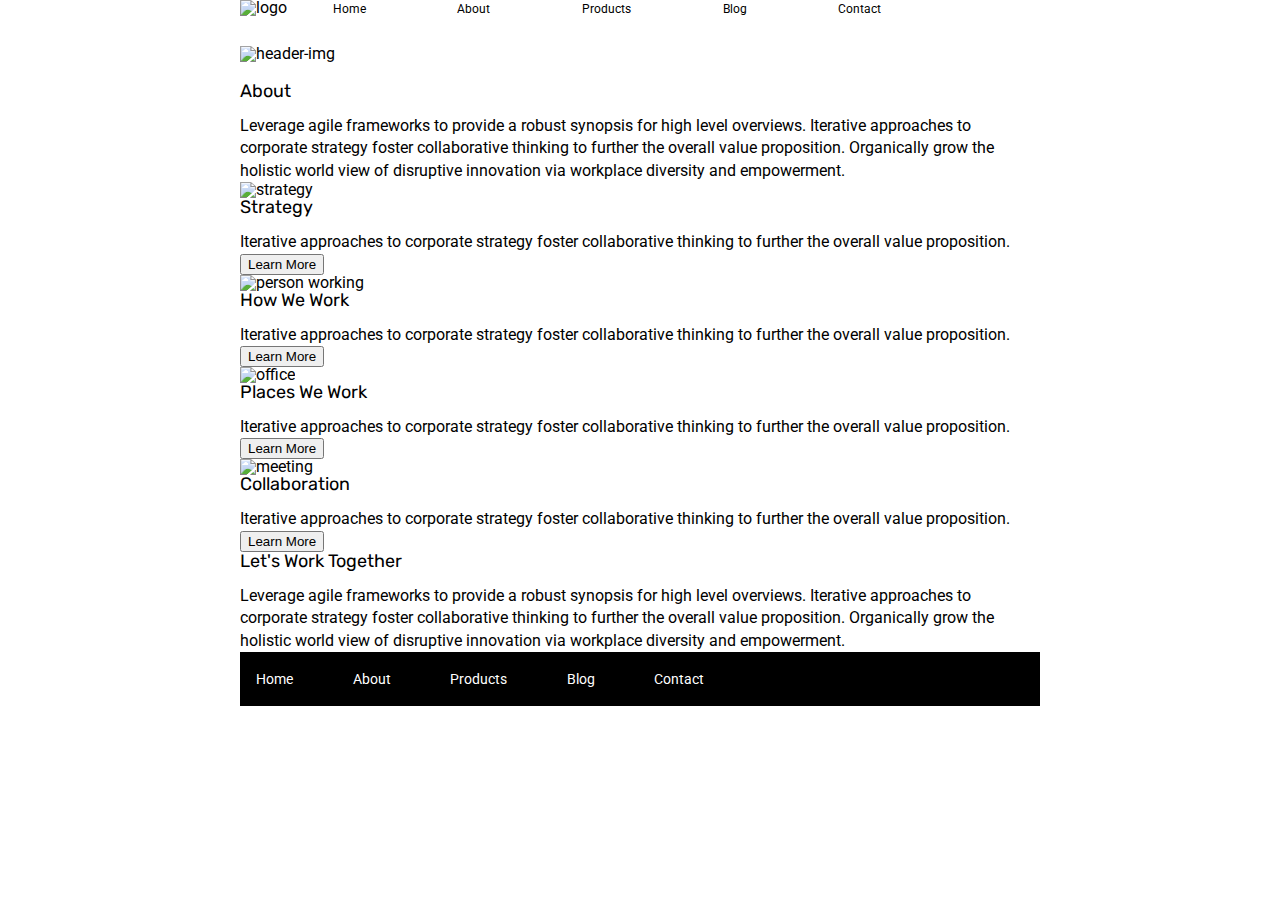
==== about.html @ 2184bce1 "Complete html for about page" ====
<!doctype html>

<html lang="en">
<head>
  <meta charset="utf-8">

  <title>Sprint Challenge - About</title>

  <link href="https://fonts.googleapis.com/css?family=Roboto|Rubik" rel="stylesheet">
  <link rel="stylesheet" href="css/index.css">

</head>

<body>
    <div class="container about-page">
      <header>
          <div id="navbar">
              <img src="img/lambda-black.png" alt="logo">
              <nav>
                  <a href="index.html">Home</a>
                  <a href="about.html">About</a>
                  <a href="#">Products</a>
                  <a href="#">Blog</a>
                  <a href="#">Contact</a>
              </nav>
          </div>
          <div id="header-img-container">
              <img src="img/jumbo-about.png" alt="header-img">
          </div>
      </header>
      <section id="about-top">
        <h2>About</h2>
        <p>Leverage agile frameworks to provide a robust synopsis for high level overviews. Iterative approaches to corporate strategy foster collaborative thinking to further the overall value proposition. Organically grow the holistic world view of disruptive innovation via workplace diversity and empowerment.</p>
      </section>
      <section id="about-middle">
        <div class="about-middle-item">
            <img src="img/about-plan.png" alt="strategy">
            <h2>Strategy</h2>
            <p>Iterative approaches to corporate strategy foster collaborative thinking to further the overall value proposition.</p>
            <button>Learn More</button>
        </div>
        <div class="about-middle-item">
            <img src="img/about-working.png" alt="person working">
            <h2>How We Work</h2>
            <p>Iterative approaches to corporate strategy foster collaborative thinking to further the overall value proposition.</p>
            <button>Learn More</button>
        </div>
        <div class="about-middle-item">
            <img src="img/about-office.png" alt="office">
            <h2>Places We Work</h2>
            <p>Iterative approaches to corporate strategy foster collaborative thinking to further the overall value proposition.</p>
            <button>Learn More</button>
        </div>
        <div class="about-middle-item">
            <img src="img/about-meeting.png" alt="meeting">
            <h2>Collaboration</h2>
            <p>Iterative approaches to corporate strategy foster collaborative thinking to further the overall value proposition.</p>
            <button>Learn More</button>
        </div>
      </section>
      <section id="about-bottom">
          <h2>Let's Work Together</h2>
          <p>Leverage agile frameworks to provide a robust synopsis for high level overviews. Iterative approaches to corporate strategy foster collaborative thinking to further the overall value proposition. Organically grow the holistic world view of disruptive innovation via workplace diversity and empowerment.</p>
      </section>
      <footer>
        <nav>
          <a href="index.html">Home</a>
          <a href="#">About</a>
          <a href="#">Products</a>
          <a href="#">Blog</a>
          <a href="#">Contact</a>
        </nav>
      </footer>
    </div><!-- container -->        
</body>
</html>
---- css/index.css ----
/* http://meyerweb.com/eric/tools/css/reset/ 
   v2.0 | 20110126
   License: none (public domain)
*/

html, body, div, span, applet, object, iframe,
h1, h2, h3, h4, h5, h6, p, blockquote, pre,
a, abbr, acronym, address, big, cite, code,
del, dfn, em, img, ins, kbd, q, s, samp,
small, strike, strong, sub, sup, tt, var,
b, u, i, center,
dl, dt, dd, ol, ul, li,
fieldset, form, label, legend,
table, caption, tbody, tfoot, thead, tr, th, td,
article, aside, canvas, details, embed, 
figure, figcaption, footer, header, hgroup, 
menu, nav, output, ruby, section, summary,
time, mark, audio, video {
	margin: 0;
	padding: 0;
	border: 0;
	font-size: 100%;
	font: inherit;
	vertical-align: baseline;
}
/* HTML5 display-role reset for older browsers */
article, aside, details, figcaption, figure, 
footer, header, hgroup, menu, nav, section {
	display: block;
}
body {
	line-height: 1;
}
ol, ul {
	list-style: none;
}
blockquote, q {
	quotes: none;
}
blockquote:before, blockquote:after,
q:before, q:after {
	content: '';
	content: none;
}
table {
	border-collapse: collapse;
	border-spacing: 0;
}

* {
    box-sizing: border-box;
}

html, body {
    height: 100%;
    font-family: 'Roboto', sans-serif;
}

h1, h2, h3, h4, h5 {
    font-size: 18px;
    margin-bottom: 15px;
    font-family: 'Rubik', sans-serif;
}

p {
    line-height: 1.4;
}

.container {
    width: 800px;
    margin: 0 auto;
}

.top-content {
    display: flex;
    flex-wrap: wrap;
    justify-content: space-evenly;
    margin-bottom: 20px;
    border-bottom: 1px dashed black;
}

.top-content .text-container {
    width: 48%;
    padding: 0 1%;
    padding-bottom: 20px;  
}

.middle-content {
    margin-bottom: 20px;
    border-bottom: 1px dashed black;
}

.middle-content h2 {
    padding: 0 2%;
    margin-bottom: 0;
}

.middle-content .boxes {
    display: flex;
    flex-wrap: wrap;
    justify-content: space-evenly;
}

.middle-content .boxes .box {
    width: 12.5%;
    height: 100px;
    background: black;
    margin: 20px 2.5%;
    color: white;
    display: flex;
    align-items: center;
    justify-content: center;
}

.bottom-content {
    display: flex;
    margin: 0 2% 20px;
    justify-content: space-around;
}

.bottom-content .text-container {
    padding-right: 4%;
}

.bottom-content .text-container:last-child {
    padding-right: 0;
}

footer {
    width: 100%;
    background: black;
}

footer nav {
    width: 60%;
    display: flex;
    justify-content: space-between;
    align-items: center;
    padding: 20px 2%;
    font-size: 14px;
}

footer nav a {
    color: white;
    text-decoration: none;
}
/* tl code starts here */

body {
    width: 80%;
    margin: 0 auto;
}
header {
    display: flex;
    flex-direction: column;
}

#navbar {
    display: flex;
    align-items: baseline;
}

#navbar nav {
    display: flex;
    justify-content: space-around;
    width: 80%;
}

#navbar nav a {
    padding: 0 20px;
    text-decoration: none;
    color: black;
    font-size: 12px;
}

#header-img-container {
    margin: 30px 0 20px 0;
}

#box1 {
    background-color: teal;
}

#box2 {
    background-color: gold;
}

#box3 {
    background-color: cadetblue;
}

#box4 {
    background-color: coral;
}

#box5 {
    background-color: crimson;
}

#box6 {
    background-color: forestgreen;
}

#box7 {
    background-color: darkorchid;
}

#box8 {
    background-color: hotpink;
}

#box9 {
    background-color: indigo;
}

#box10 {
    background-color: dodgerblue;
}
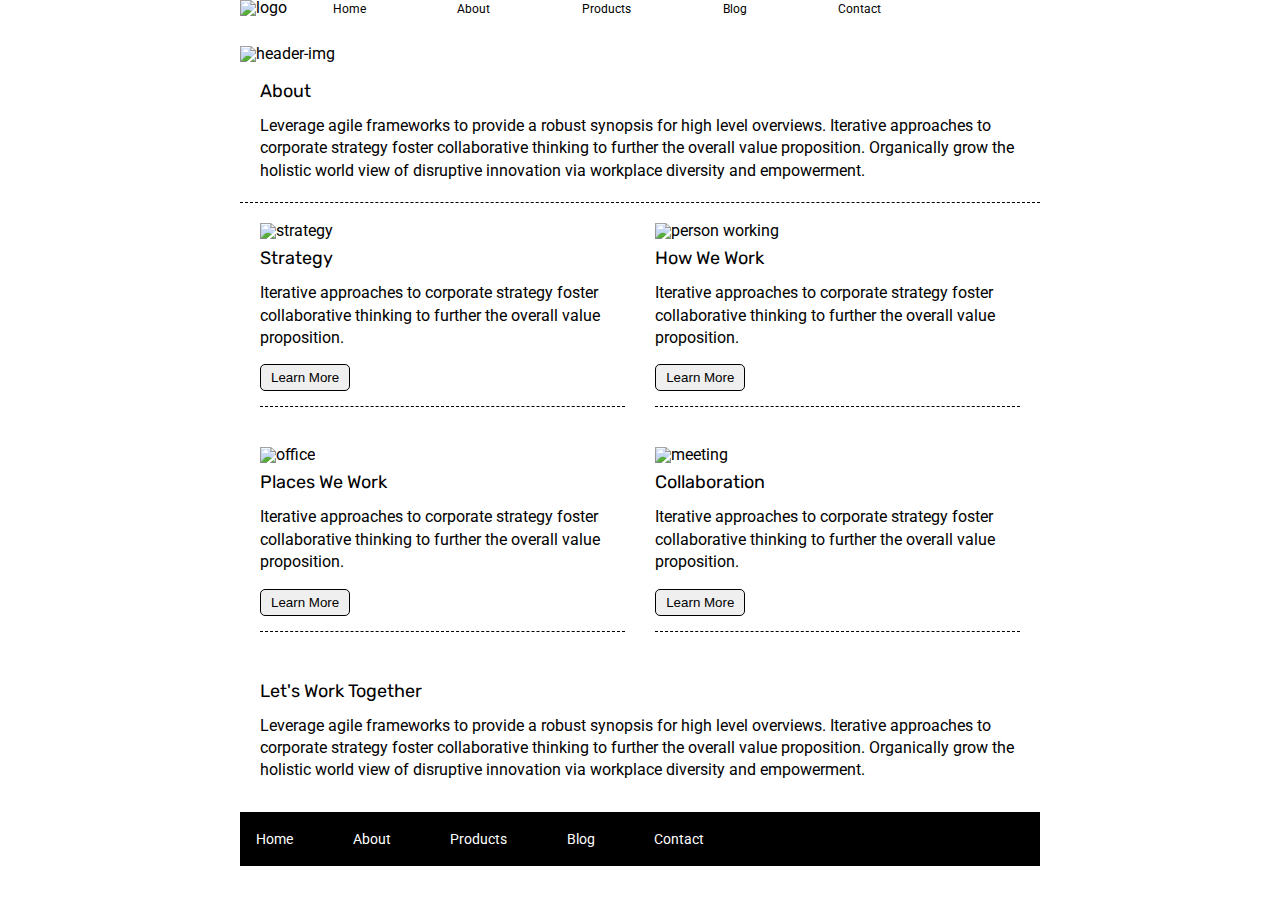
==== commit adb06803: "add products page" ====
--- a/about.html
+++ b/about.html
@@ -19,7 +19,7 @@
               <nav>
                   <a href="index.html">Home</a>
                   <a href="about.html">About</a>
-                  <a href="#">Products</a>
+                  <a href="products.html">Products</a>
                   <a href="#">Blog</a>
                   <a href="#">Contact</a>
               </nav>
@@ -65,10 +65,10 @@
       <footer>
         <nav>
           <a href="index.html">Home</a>
-          <a href="#">About</a>
-          <a href="#">Products</a>
+          <a href="about.html">About</a>
+          <a href="products.html">Products</a>
           <a href="#">Blog</a>
-          <a href="#">Contact</a>
+          <a href="contact.html">Contact</a>
         </nav>
       </footer>
     </div><!-- container -->        
--- a/css/index.css
+++ b/css/index.css
@@ -144,7 +144,7 @@
     color: white;
     text-decoration: none;
 }
-/* tl code starts here */
+/* tom-lewandowski code starts here */
 
 body {
     width: 80%;
@@ -217,3 +217,112 @@
     background-color: dodgerblue;
 }
 
+#about-top {
+    padding: 0 20px 20px 20px;
+    border-bottom: 1px dashed black;
+}
+
+#about-middle {
+    margin: 0 20px;
+    display: flex;
+    justify-content: space-between;
+    flex-wrap: wrap;
+}
+
+.about-middle-item {
+    width: 48%;
+    border-bottom: 1px dashed black;
+    margin: 20px 0;
+
+}
+
+.about-middle-item h2 {
+    margin-top: 10px;
+}
+
+.about-middle-item button {
+    padding: 5px 10px;
+    margin: 15px 0;
+    border-radius: 5px;
+    border: 1px solid black;
+}
+
+#about-bottom{
+    margin: 30px 20px;
+}
+
+@keyframes blackout {
+    to {
+		background-color: black;
+		color: white;
+		border: 1px solid white
+	}
+}
+
+.about-middle-item button:hover {
+	animation: blackout 300ms ease;
+	animation-fill-mode: forwards;
+}
+
+@keyframes high-light {
+    to {
+        background-color: black;
+        color: white;
+        border-radius: 5px;
+	}
+}
+
+#navbar nav a:hover {
+	animation: high-light 300ms ease;
+	animation-fill-mode: forwards;
+}
+
+#header-img-container img {
+    max-height: 250px;
+    width: 100%;
+}
+
+#product-top {
+    padding: 0 20px 20px 20px;
+    border-bottom: 1px dashed black;
+}
+
+#product-middle {
+    margin: 0 20px;
+    display: flex;
+    justify-content: space-between;
+    flex-wrap: wrap;
+}
+
+.product-middle-item {
+    width: 48%;
+    border-bottom: 1px dashed black;
+    margin: 20px 0;
+
+}
+
+.product-middle-item h2 {
+    margin-top: 10px;
+}
+
+.product-middle-item button {
+    padding: 5px 10px;
+    margin: 15px 0;
+    border-radius: 5px;
+    border: 1px solid black;
+}
+
+.product-middle-item img {
+    max-height: 300px;
+    max-width: 300px;
+}
+
+.product-middle-item button:hover {
+	animation: blackout 300ms ease;
+	animation-fill-mode: forwards;
+}
+
+.product-page footer {
+    width: 100%;
+}
+
